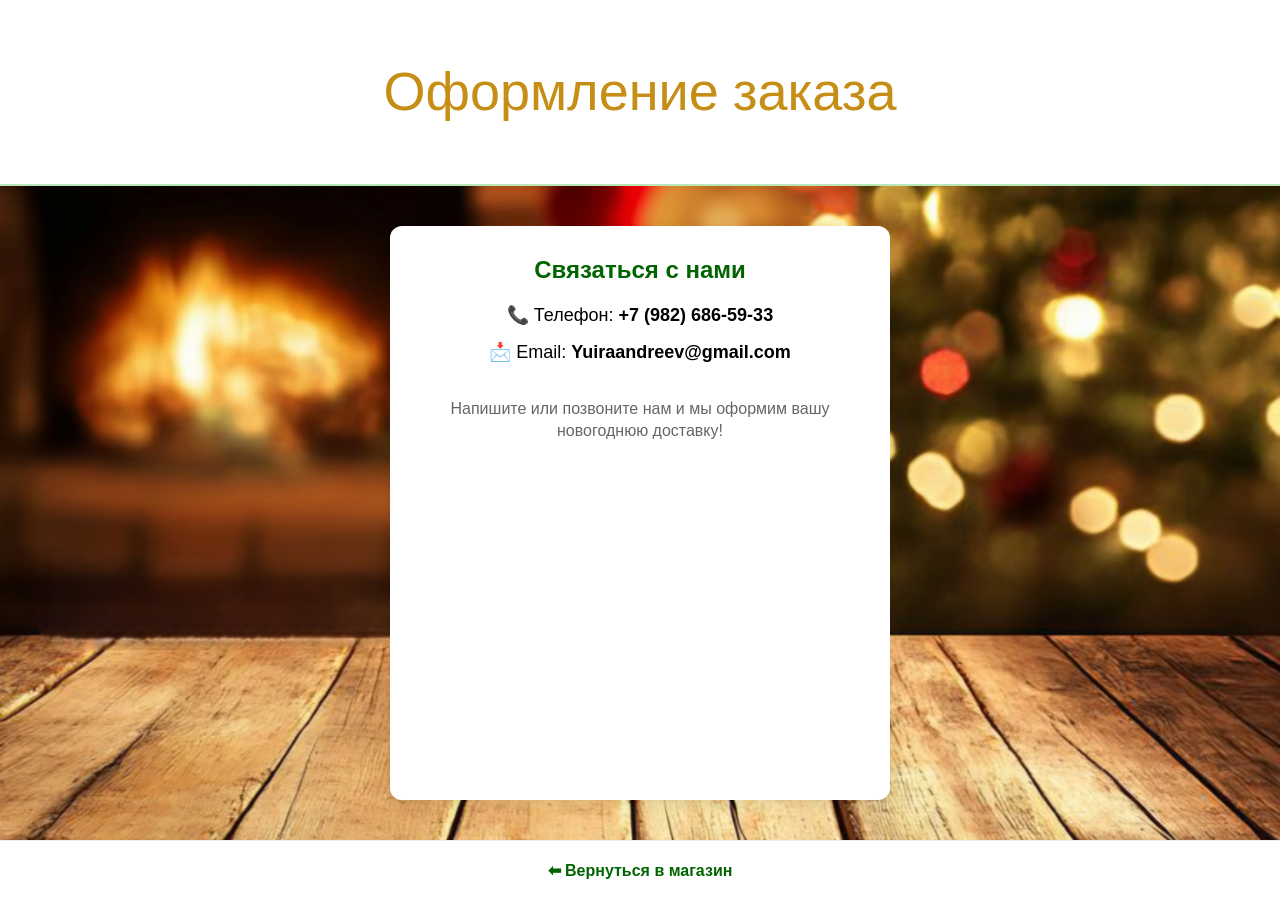
==== contacts.html @ 34fb2caa "Initial commit" ====
<!DOCTYPE html>
<html lang="ru">
<head>
    <meta charset="UTF-8">
    <meta name="viewport" content="width=device-width, initial-scale=1.0">
    <title>Контакты Goodwill</title>
    <link rel="stylesheet" href="style.css">
</head>
<body>
    

    <!-- Шапка страницы контактов -->
    <header class="header" style="background-image: url('https://media.tproger.ru/uploads/2018/12/new-year-cover.jpg');">
        <h1 class="hdr">Оформление заказа</h1>
    </header>

    <main style="display: flex; justify-content: center; align-items: center; padding: 40px 20px;">
        <!-- Карточка с контактной информацией -->
        <div class="product-card" style="max-width: 500px; width: 100%; padding: 30px; text-align: center; background: #fff; border-radius: 12px;">
            <h2 style="color: darkgreen; margin-bottom: 20px; font-family: sans-serif;">Связаться с нами</h2>
            <p style="font-size: 18px; margin-bottom: 15px; font-family: sans-serif;">📞 Телефон: <strong>+7 (982) 686-59-33</strong></p>
            <p style="font-size: 18px; margin-bottom: 15px; font-family: sans-serif;">📩 Email: <strong>Yuiraandreev@gmail.com</strong></p>
            <p style="font-size: 16px; color: #666; margin-top: 20px; font-family: sans-serif; line-height: 1.4;">
                Напишите или позвоните нам и мы оформим вашу новогоднюю доставку!
            </p>
        </div>
    </main>

    <footer class="footer">
        <a href="shop.html">⬅ Вернуться в магазин</a>
    </footer>

    <!-- Подключаем скрипт атмосферы (снег и плеер будут работать и тут!) -->
    <script src="script.js"></script>
</body>
</html>
---- style.css ----
* {
    margin: 0;
    padding: 0;
    box-sizing: border-box;
}

html, body {
    height: 100%;
}

body {
    display: flex;
    flex-direction: column;
    font-family: Arial, sans-serif;
}
/* Шапка сайта */
.header {
    /* ИСПРАВЛЕНО: возвращена оригинальная рабочая ссылка на новогоднюю картинку */
    background-image: url("https://media.tproger.ru/uploads/2018/12/new-year-cover.jpg");
    background-size: cover;
    background-position: center;
    background-repeat: no-repeat;
    border-bottom: 2px solid #b8e8b8;
    padding: 60px 0;
    text-align: center;
}


/* ШРИФТ */
@font-face {
    font-family: "Above the sky";
    src: url("fonts/gullever-font.woff") format("woff");
    font-weight: normal;
    font-style: normal;
    font-display: swap;
}

.hdr {
    font-size: 54px;
    font-weight: normal;
    color: darkgreen;
    font-family: "Above the sky", cursive, sans-serif;
    text-shadow: 
        -2px -2px 0 #fff,  
         2px -2px 0 #fff,
        -2px  2px 0 #fff,
         2px  2px 0 #fff;
}

/* ТЕКСТ INTRO */
.intro {
    text-align: center;
    font-size: 29px;
    font-weight: normal;
    color: rgb(198, 142, 1);
    font-family: "Above the sky", cursive, sans-serif;
    text-shadow: 0px 2px 0 #fff;
    padding: 30px 20px 10px 20px;
}

main {
    background-image: url("fonts/back3.jpg");
    background-size: cover;
    background-position: center;
    background-repeat: no-repeat;
    flex-grow: 1;
}

/* КНОПКА НА ГЛАВНОЙ СТРАНИЦЕ */
.catalog-preview {
    text-align: center;
    padding: 40px 20px;
}

.catalog-button {
    position: relative;
    display: block;
    max-width: 700px;
    height: 400px;
    margin: 0 auto;
    overflow: hidden;
    border-radius: 20px;
    text-decoration: none;
    box-shadow: 0 8px 25px rgba(0,0,0,0.15);
}

.catalog-button img {
    width: 100%;
    height: 100%;
    object-fit: cover;
    transition: 0.3s;
}

.catalog-overlay {
    position: absolute;
    inset: 0;
    display: flex;
    justify-content: center;
    align-items: center;
    background: rgba(0, 0, 0, 0.35);
    transition: 0.3s;
}

.catalog-overlay span {
    color: rgb(239, 216, 103);
    font-size: 42px;
    font-weight: bold;
    font-family: "Above the sky", cursive, sans-serif;
}

.catalog-button:hover img {
    transform: scale(1.08);
    filter: brightness(0.8);
}

.catalog-button:hover .catalog-overlay {
    background: rgba(0, 0, 0, 0.15);
}

.catalog-button:hover .catalog-overlay span {
    text-decoration: underline;
}

/* ==========================================================================
   ИДЕАЛЬНАЯ СЕТКА КАТАЛОГА (Строго плитка 3 в ряд ВСЕГДА, без переносов вниз)
   ========================================================================== */
/* ИДЕАЛЬНАЯ СИММЕТРИЧНАЯ СЕТКА */
.catalog-grid {
    display: grid;
    /* Строго 3 равные колонки */
    grid-template-columns: repeat(3, 1fr); 
    
    /* Промежуток МЕЖДУ карточками равен 30 пикселям */
    gap: 30px; 
    
    /* 🌟 Главный секрет: внутренние отступы СЛЕВА и СПРАВА от края страницы 
       теперь ТОЖЕ равны ровно 30 пикселям. Расстояния стали абсолютно одинаковыми! */
    padding: 40px 30px; 
    
    max-width: 1200px;
    margin: 0 auto;
    width: 100%;
}


/* Карточка товара */
.product-card {
    background: #fff;
    border-radius: 12px;
    overflow: hidden;
    box-shadow: 0 4px 15px rgba(0,0,0,0.1);
    transition: transform 0.3s ease;
    display: flex;
    flex-direction: column;
    height: 100%; /* Карточки будут строго одной высоты в ряду */
}

.product-card:hover {
    transform: translateY(-5px);
}

/* ПОДСТРАИВАЕМЫЙ КОНТЕЙНЕР КАРТИНКИ */
.product-image-container {
    width: 100%; 
    /* Пропорция высоты к ширине теперь всегда идеальные 4 к 5.
       При сужении браузера картинка будет гибко и плавно сжиматься сама! */
    aspect-ratio: 4 / 5; 
    background-size: cover;
    background-position: center;
    position: relative;
    display: flex;
    align-items: flex-end;
}


/* Сердечко */
.favorite-btn {
    position: absolute;
    top: 15px;
    right: 15px;
    background: rgba(255, 255, 255, 0.85);
    border: none;
    border-radius: 50%;
    width: 40px;
    height: 40px;
    cursor: pointer;
    font-size: 1.2rem;
    color: #cc3333;
    display: flex;
    align-items: center;
    justify-content: center;
    transition: background 0.2s, transform 0.1s;
}

.favorite-btn:hover {
    background: #fff;
    transform: scale(1.1);
}
/* Текст поверх картинки (плавно уменьшается при сжатии страницы) */
.product-overlay-text {
    background: linear-gradient(to top, rgba(0, 0, 0, 0.85) 0%, rgba(0, 0, 0, 0.4) 70%, rgba(0, 0, 0, 0) 100%);
    color: #fff;
    padding: 4%; /* Отступы теперь в процентах, чтобы тоже сжиматься */
    width: 100%;
    box-sizing: border-box;
}

.product-overlay-text h3 {
    margin: 0 0 6px 0;
    /* Магия clamp: шрифт будет плавно уменьшаться от 1.15rem до 0.8rem в зависимости от экрана */
    font-size: clamp(0.8rem, 1.5vw, 1.15rem); 
    font-weight: 600;
    line-height: 1.3;
}

.product-overlay-text .sku {
    margin: 0;
    font-size: clamp(0.65rem, 1.1vw, 0.8rem); /* Адаптивный размер артикула */
    opacity: 0.75;
}

/* Цены в подвале карточки (тоже плавно уменьшаются) */
.product-info-footer {
    padding: 4% 5%; /* Отступы адаптируются под размер карточки */
    display: flex;
    justify-content: space-between;
    align-items: center;
    background: #fafafa;
    border-top: 1px solid #eee;
    margin-top: auto;
}

.price {
    font-size: clamp(0.9rem, 1.8vw, 1.3rem); /* Цена сжимается и не ломает строку */
    font-weight: 700;
    color: #107c41;
}

.price-original {
    font-size: clamp(0.7rem, 1.2vw, 0.9rem); /* Евро-цена тоже уменьшается */
    color: #777;
    background-color: #eee;
    padding: 2px 6px;
    border-radius: 6px;
    font-weight: 600;
}


.justify-center {
    justify-content: center;
    text-align: center;
}


/* ФУТЕР И СНЕГ */
.footer {
    margin-top: auto;
    text-align: center;
    padding: 20px;
    background: #fff;
    border-top: 1px solid #eee;
}

.footer a {
    color: darkgreen;
    text-decoration: none;
    font-weight: bold;
}

.snowflake-container {
    position: fixed;
    top: 0;
    left: 0;
    width: 100%;
    height: 100%;
    pointer-events: none;
    z-index: 9999;
    overflow: hidden;
}

.snowflake {
    position: absolute;
    background: white;
    border-radius: 50%;
    filter: drop-shadow(0 0 3px rgba(255,255,255,0.8));
    animation: fall linear infinite;
    top: -10px;
}

@keyframes fall {
    0% { transform: translateY(0) translateX(0); opacity: 0; }
    10% { opacity: 0.8; }
    90% { opacity: 0.8; }
    100% { transform: translateY(105vh) translateX(50px); opacity: 0; }
}

/* Контейнер для музыкальной кнопки */
.music-player-container {
    position: fixed;
    bottom: 25px;
    left: 30px; /* Выровнено идеально по левому краю сетки каталога */
    z-index: 10000; /* Всегда поверх снега и карточек */
}

/* Красивая новогодняя кнопка */
.music-btn {
    background-color: darkgreen;
    color: white;
    border: 2px solid #b8e8b8;
    border-radius: 20px;
    padding: 10px 18px;
    font-size: 14px;
    font-weight: bold;
    cursor: pointer;
    box-shadow: 0 4px 15px rgba(0, 0, 0, 0.2);
    transition: all 0.3s ease;
}

.music-btn:hover {
    background-color: crimson; /* Меняет цвет на красный при наведении */
    transform: scale(1.05);
}

.music-btn.playing {
    background-color: crimson;
    box-shadow: 0 0 15px rgba(220, 20, 60, 0.6);
}

/* Стили для активного (занятого) сердечка, добавленного через JS */
.favorite-btn.is-favorite {
    background: #fff;
    color: #cc3333;
    animation: heartBeat 0.3s ease-in-out;
}

/* Красивая микро-анимация при клике на сердечко */
@keyframes heartBeat {
    0% { transform: scale(1); }
    50% { transform: scale(1.3); }
    100% { transform: scale(1); }
}
/* Выравниваем заголовок шапки и кнопку на одной линии */
/* Возвращаем заголовок строго по центру, а кнопку сдвигаем вправо */
.header {
    position: relative !important; /* Родтельский контейнер для отсчета координат */
    display: block !important;     /* Убираем flex с родителя, чтобы текст не смещался */
    text-align: center !important; /* Центрируем заголовок по старинке */
    padding: 60px 20px !important;
}

/* Оставляем надпись чётко по центру */
.header .hdr {
    display: inline-block !important;
    margin: 0 auto !important;
}

/* Настраиваем позицию кнопки «Избранное» справа от текста */
.header .music-btn {
    position: absolute !important;
    top: 50% !important;           /* Выравниваем ровно по центру высоты шапки */
    transform: translateY(-50%) !important; /* Идеальная вертикальная центровка */
    right: 40px !important;        /* Отступ от правого края страницы */
    margin: 0 !important;
}
/* Перекрашиваем главный заголовок на странице избранного в лёгкий красный цвет */
.header h1.hdr {
    color: rgb(198, 142, 21); /* Меняем darkgreen на приятный лёгкий красный */
}

/* Фиксируем аккуратный размер для левой кнопки «Купить» */
.header .buy-btn-left {
    position: absolute !important;
    top: 50% !important;                   /* Выравнивание по центру высоты шапки */
    transform: translateY(-50%) !important; /* Идеальная вертикальная центровка */
    left: 40px !important;                 /* Отступ от левого края экрана */
    margin: 0 !important;
    width: auto !important;                /* ИСПРАВЛЕНО: запрещаем кнопке растягиваться во всю ширину */
    max-width: 150px !important;           /* Ограничиваем максимальную ширину */
    padding: 10px 18px !important;         /* Компактные внутренние отступы, как у кнопки музыки */
    display: inline-block !important;      /* Делаем строчно-блочным элементом */
    text-align: center !important;
    background-color: darkgreen !important;
}

/* Эффект наведения */
.header .buy-btn-left:hover {
    background-color: crimson !important;
}
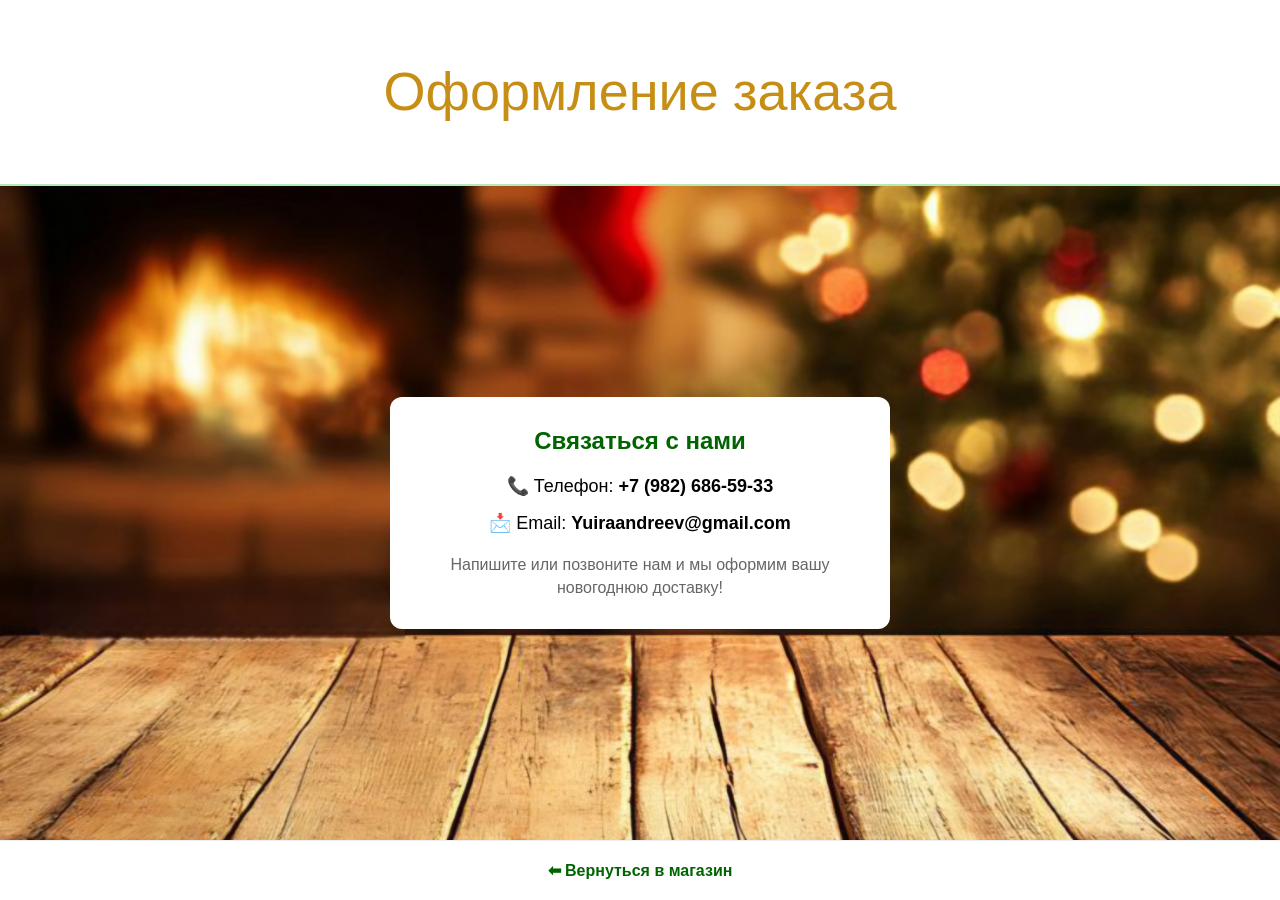
==== commit fcfd214e: "Update contacts.html" ====
--- a/contacts.html
+++ b/contacts.html
@@ -16,7 +16,7 @@
 
     <main style="display: flex; justify-content: center; align-items: center; padding: 40px 20px;">
         <!-- Карточка с контактной информацией -->
-        <div class="product-card" style="max-width: 500px; width: 100%; padding: 30px; text-align: center; background: #fff; border-radius: 12px;">
+        <div class="product-card1" style="max-width: 500px; width: 100%; padding: 30px; text-align: center; background: #fff; border-radius: 12px;">
             <h2 style="color: darkgreen; margin-bottom: 20px; font-family: sans-serif;">Связаться с нами</h2>
             <p style="font-size: 18px; margin-bottom: 15px; font-family: sans-serif;">📞 Телефон: <strong>+7 (982) 686-59-33</strong></p>
             <p style="font-size: 18px; margin-bottom: 15px; font-family: sans-serif;">📩 Email: <strong>Yuiraandreev@gmail.com</strong></p>
--- a/style.css
+++ b/style.css
@@ -152,7 +152,7 @@
     transition: transform 0.3s ease;
     display: flex;
     flex-direction: column;
-    height: 100%; /* Карточки будут строго одной высоты в ряду */
+    height: auto; /* Карточки будут строго одной высоты в ряду */
 }
 
 .product-card:hover {
@@ -386,3 +386,165 @@
 .header .buy-btn-left:hover {
     background-color: crimson !important;
 }
+/* 1. КОМПЬЮТЕР И ПЛАНШЕТЫ (от 481px и шире) */
+/* Карточки НЕ сжимаются меньше 240px — при сужении окна они просто переносятся на строку ниже */
+.catalog-grid {
+    display: grid;
+    grid-template-columns: repeat(auto-fill, minmax(240px, 1fr));
+    gap: 20px;
+    padding: 20px;
+}
+
+/* На компьютере баннер "Игрушки" и карточка контактов тоже не сжимаются и не растягиваются */
+.catalog-button {
+    width: 100%;
+    max-width: 450px;
+    margin: 0 auto;
+}
+
+main .product-card {
+    max-width: 450px !important;
+    width: 100% !important;
+}
+
+/* 2. ТОЛЬКО РЕАЛЬНЫЕ ТЕЛЕФОНЫ (экраны уже 480px) */
+@media (max-width: 600px) {
+    /* Строго 2 карточки в ряд только на смартфоне */
+    .catalog-grid {
+        grid-template-columns: repeat(2, 1fr);
+        gap: 10px;
+        padding: 10px;
+    }
+
+    .catalog-grid .product-card {
+        padding: 10px;
+    }
+
+    .catalog-grid .product-card h3 {
+        font-size: 14px;
+    }
+
+    .catalog-grid .product-card img {
+        height: 140px;
+        object-fit: cover;
+    }
+
+    /* Главная страница на телефоне */
+    .catalog-button {
+        max-width: 340px;
+        height: 220px;
+    }
+
+    /* Квадратный блок контактов на телефоне */
+    main .product-card {
+        max-width: 320px !important;
+        aspect-ratio: 1 / 1;
+        display: flex;
+        flex-direction: column;
+        justify-content: center;
+    }
+
+    /* Шапка сайта на телефоне */
+    .header {
+        flex-direction: column;
+        gap: 10px;
+        padding: 15px 10px;
+        text-align: center;
+    }
+
+    .hdr {
+        font-size: 24px;
+        margin: 0;
+    }
+}
+/* Закрываем оборванную шапку из конца вашего файла */
+.header {
+    position: relative !important;
+    display: block !important;
+    text-align: center;
+}
+
+/* ==========================================================================
+   СЕТКА КАТАЛОГА: СТРОГО 3 В РЯД НА ПК
+   ========================================================================== */
+.catalog-grid,
+.products-grid,
+#productsGrid {
+    display: grid !important;
+    grid-template-columns: repeat(3, minmax(0, 1fr)) !important;
+    gap: 30px !important;
+    padding: 40px 30px;
+    max-width: 1200px;
+    margin: 0 auto;
+    width: 100%;
+}
+
+/* ==========================================================================
+   АДАПТАЦИЯ СТРОГО ПОД ТЕЛЕФОНЫ (Экраны до 600px)
+   ========================================================================== */
+@media (max-width: 600px) {
+    /* 1. Шапка: уменьшаем огромный шрифт, чтобы заголовок влезал в экран */
+    .header {
+        padding: 35px 15px;
+    }
+
+    .hdr {
+        font-size: 32px;
+        line-height: 1.2;
+    }
+
+    /* 2. Главная страница (index.html): убираем сильное растяжение */
+    .intro {
+        font-size: 20px;
+        padding: 20px 15px 10px;
+    }
+
+    .catalog-preview {
+        padding: 20px 15px;
+    }
+
+    .catalog-button {
+        max-width: 340px;
+        height: 220px; /* Фиксированная высота, чтобы картинка не вытягивалась */
+    }
+
+    .catalog-overlay span {
+        font-size: 30px;
+    }
+
+    /* 3. Каталог и Избранное: строго 2 карточки в ряд */
+    .catalog-grid,
+    .products-grid,
+    #productsGrid {
+        grid-template-columns: repeat(2, minmax(0, 1fr)) !important;
+        gap: 10px !important;
+        padding: 15px 10px !important;
+    }
+
+    /* 4. Страница контактов (contacts.html): компактный квадратный блок */
+    main .product-card {
+        max-width: 310px !important;
+        width: 90% !important;
+        aspect-ratio: 1 / 1;
+        padding: 20px !important;
+        display: flex;
+        flex-direction: column;
+        justify-content: center;
+    }
+
+    main .product-card p {
+        font-size: 14px !important;
+        word-break: break-word;
+    }
+
+    /* 5. Кнопка музыки чуть компактнее в углу */
+    .music-player-container {
+        bottom: 15px;
+        left: 15px;
+    }
+
+    .music-btn {
+        padding: 8px 14px;
+        font-size: 12px;
+    }
+}
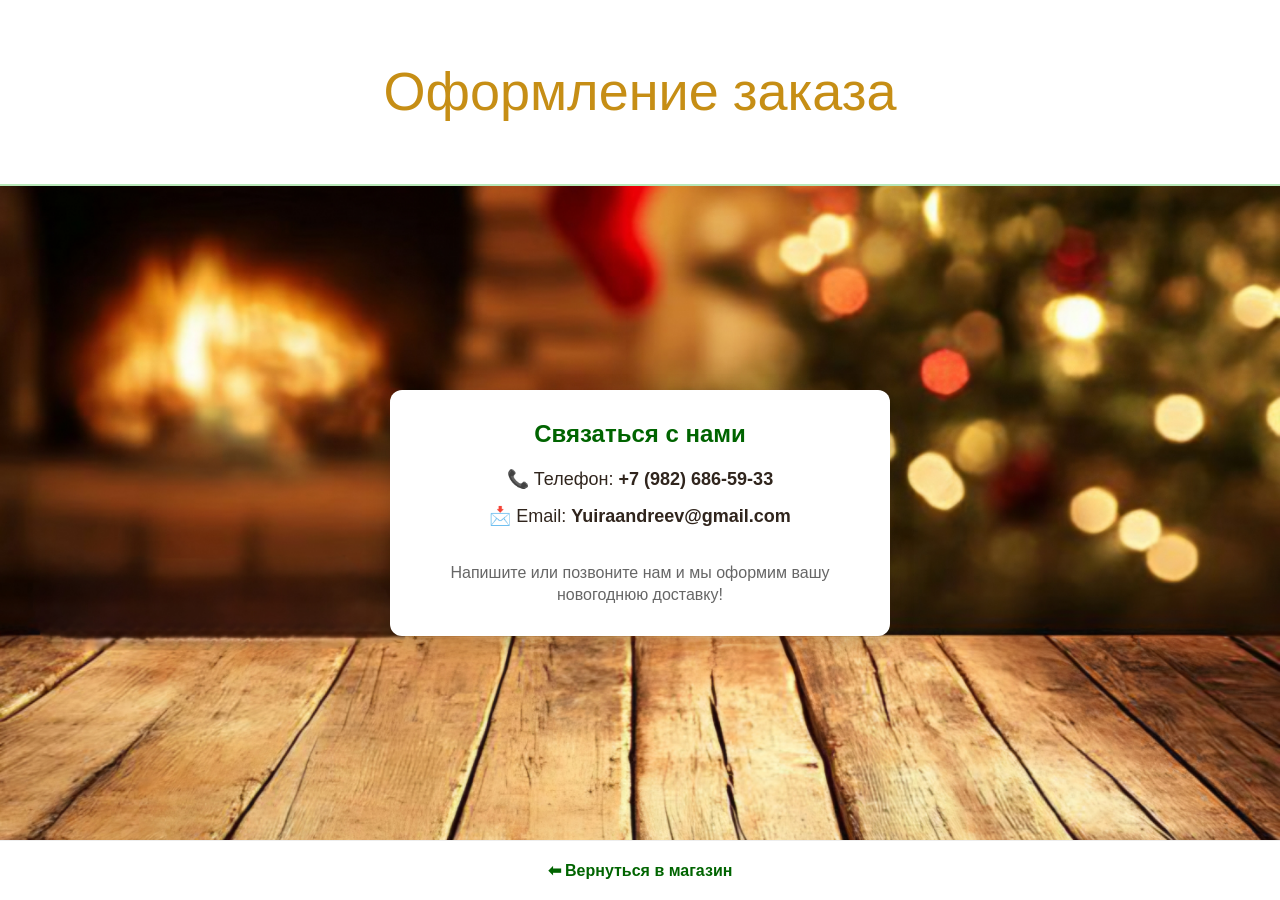
==== commit 3156ed69: "Update contacts.html" ====
--- a/contacts.html
+++ b/contacts.html
@@ -4,7 +4,9 @@
     <meta charset="UTF-8">
     <meta name="viewport" content="width=device-width, initial-scale=1.0">
     <title>Контакты Goodwill</title>
-    <link rel="stylesheet" href="style.css">
+    <link rel="stylesheet" href="style.css?v=7">
+    <link rel="stylesheet" href="products.css?v=7">
+
 </head>
 <body>
     
--- a/products.css
+++ b/products.css
@@ -0,0 +1,248 @@
+/* =====================================
+   ОСНОВНОЙ КОНТЕЙНЕР КАТАЛОГА
+===================================== */
+
+.catalog {
+    width: min(1200px, 94%);
+    margin: 40px auto;
+}
+
+.catalog-heading {
+    text-align: center;
+    margin-bottom: 32px;
+}
+
+.catalog-heading h1 {
+    margin: 0 0 12px;
+    color: #f5e3c1;
+    font-family: Georgia, "Times New Roman", serif;
+    font-size: clamp(28px, 4vw, 42px);
+    text-shadow: 0 2px 12px rgb(0 0 0 / 40%);
+}
+
+.catalog-heading p {
+    margin: 0;
+    color: #f0dfca;
+    font-size: 16px;
+    line-height: 1.5;
+}
+
+/* =====================================
+   СЕТКА КОЛОНОК (СТРОГО 3 В РЯД НА ПК)
+===================================== */
+
+.products-grid,
+#productsGrid,
+.catalog-grid {
+    display: grid;
+    grid-template-columns: repeat(3, minmax(0, 1fr));
+    gap: 28px;
+    align-items: stretch;
+}
+
+/* =====================================
+   КАРТОЧКА ТОВАРА
+===================================== */
+
+.product-card1 {
+    display: flex;
+    flex-direction: column;
+    width: 100%;
+    min-width: 0;
+    overflow: hidden;
+
+    border-radius: 16px;
+    background: #f7f1e7;
+    color: #30251d;
+
+    box-shadow: 0 8px 24px rgb(0 0 0 / 20%);
+    transition: transform 0.25s ease, box-shadow 0.25s ease;
+    height: auto;
+}
+
+.product-card1:hover {
+    transform: translateY(-5px);
+    box-shadow: 0 14px 30px rgb(0 0 0 / 30%);
+}
+
+.product-image-wrapper {
+    position: relative;
+    overflow: hidden;
+    aspect-ratio: 4 / 5;
+    background: #e5d8c6;
+}
+
+.product-image {
+    display: block;
+    width: 100%;
+    height: 100%;
+    object-fit: cover;
+    transition: transform 0.35s ease;
+}
+
+.product-card1:hover .product-image {
+    transform: scale(1.035);
+}
+
+.product-image-wrapper.image-missing::after {
+    content: "Фотография недоступна";
+    position: absolute;
+    inset: 0;
+    display: grid;
+    place-items: center;
+    padding: 12px;
+    color: #65574b;
+    text-align: center;
+    font-size: 14px;
+    background: #e5d8c6;
+}
+
+.product-image-wrapper.image-missing .product-image {
+    opacity: 0;
+}
+
+/* =====================================
+   КНОПКА ИЗБРАННОГО
+===================================== */
+
+.favorite-button {
+    position: absolute;
+    top: 12px;
+    right: 12px;
+    z-index: 1;
+
+    display: grid;
+    place-items: center;
+
+    width: 42px;
+    height: 42px;
+    padding: 0;
+
+    border: none;
+    border-radius: 50%;
+
+    background: rgb(255 255 255 / 95%);
+    color: #a64b4b;
+
+    font-size: 25px;
+    line-height: 1;
+    cursor: pointer;
+
+    transition: transform 0.2s ease, background 0.2s ease;
+}
+
+.favorite-button:hover {
+    transform: scale(1.08);
+}
+
+.favorite-button.is-favorite {
+    background: #a64b4b;
+    color: white;
+}
+
+.favorite-button:focus-visible {
+    outline: 3px solid #c49a57;
+    outline-offset: 3px;
+}
+
+/* =====================================
+   ТЕКСТОВАЯ ЧАСТЬ
+===================================== */
+
+.product-info {
+    display: flex;
+    flex-direction: column;
+    flex: 1;
+    padding: 18px;
+}
+
+.product-name {
+    margin: 0 0 10px;
+    color: #30251d;
+    font-size: 17px;
+    font-weight: 700;
+    line-height: 1.4;
+    overflow-wrap: anywhere;
+}
+
+.product-article {
+    margin: 0 0 16px;
+    color: #786b5e;
+    font-size: 13px;
+    line-height: 1.5;
+}
+
+.product-price {
+    margin: auto 0 0;
+    padding-top: 8px;
+    color: #355744;
+    font-size: 22px;
+    font-weight: 700;
+    line-height: 1.3;
+}
+
+/* =====================================
+   ТЕЛЕФОНЫ: РОВНО 2 ТОВАРА В РЯД
+===================================== */
+
+@media (max-width: 600px) {
+    .catalog {
+        width: 94%;
+        margin: 20px auto;
+    }
+
+    .catalog-heading {
+        margin-bottom: 18px;
+    }
+
+    .products-grid,
+    #productsGrid,
+    .catalog-grid {
+        grid-template-columns: repeat(2, minmax(0, 1fr));
+        gap: 10px;
+    }
+
+    .product-card1 {
+        border-radius: 12px;
+    }
+
+    .favorite-button {
+        top: 8px;
+        right: 8px;
+        width: 34px;
+        height: 34px;
+        font-size: 19px;
+    }
+
+    .product-info {
+        padding: 10px;
+    }
+
+    .product-name {
+        font-size: 14px;
+        margin-bottom: 6px;
+        line-height: 1.25;
+    }
+
+    .product-article {
+        font-size: 11px;
+        margin-bottom: 10px;
+    }
+
+    .product-price {
+        font-size: 17px;
+        padding-top: 4px;
+    }
+}
+
+/* =====================================
+   УВАЖАЕМ НАСТРОЙКУ УМЕНЬШЕНИЯ АНИМАЦИИ
+===================================== */
+
+@media (prefers-reduced-motion: reduce) {
+    .product-card1,
+    .product-image,
+    .favorite-button {
+        transition: none;
+    }
+}
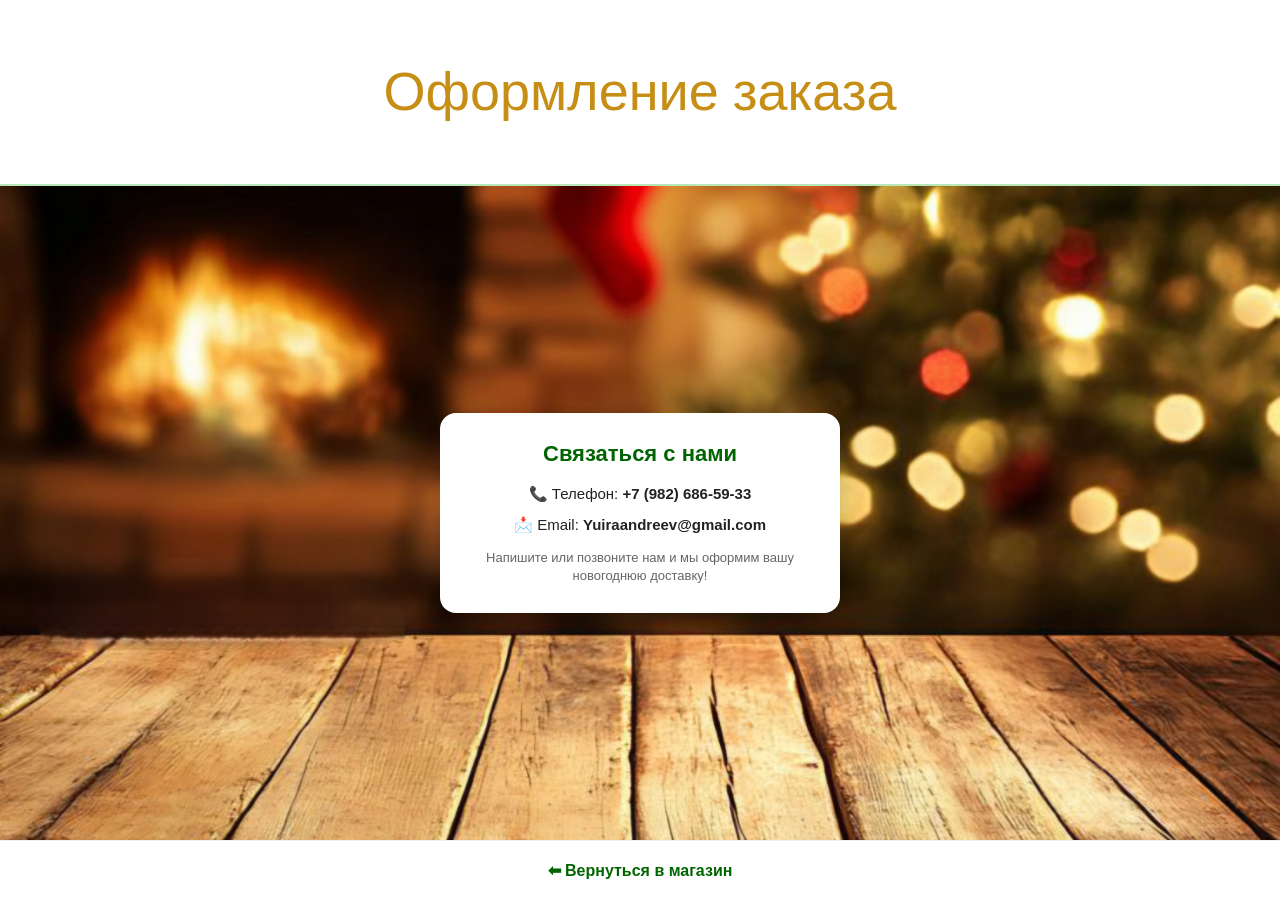
==== commit 327a5524: "Update contacts.html" ====
--- a/contacts.html
+++ b/contacts.html
@@ -16,17 +16,17 @@
         <h1 class="hdr">Оформление заказа</h1>
     </header>
 
-    <main style="display: flex; justify-content: center; align-items: center; padding: 40px 20px;">
-        <!-- Карточка с контактной информацией -->
-        <div class="product-card1" style="max-width: 500px; width: 100%; padding: 30px; text-align: center; background: #fff; border-radius: 12px;">
-            <h2 style="color: darkgreen; margin-bottom: 20px; font-family: sans-serif;">Связаться с нами</h2>
-            <p style="font-size: 18px; margin-bottom: 15px; font-family: sans-serif;">📞 Телефон: <strong>+7 (982) 686-59-33</strong></p>
-            <p style="font-size: 18px; margin-bottom: 15px; font-family: sans-serif;">📩 Email: <strong>Yuiraandreev@gmail.com</strong></p>
-            <p style="font-size: 16px; color: #666; margin-top: 20px; font-family: sans-serif; line-height: 1.4;">
+        <main class="contacts-page">
+        <div class="contacts-box">
+            <h2>Связаться с нами</h2>
+            <p class="contact-item">📞 Телефон: <strong>+7 (982) 686-59-33</strong></p>
+            <p class="contact-item">📩 Email: <strong>Yuiraandreev@gmail.com</strong></p>
+            <p class="contact-note">
                 Напишите или позвоните нам и мы оформим вашу новогоднюю доставку!
             </p>
         </div>
     </main>
+
 
     <footer class="footer">
         <a href="shop.html">⬅ Вернуться в магазин</a>
--- a/style.css
+++ b/style.css
@@ -406,57 +406,6 @@
     max-width: 450px !important;
     width: 100% !important;
 }
-
-/* 2. ТОЛЬКО РЕАЛЬНЫЕ ТЕЛЕФОНЫ (экраны уже 480px) */
-@media (max-width: 600px) {
-    /* Строго 2 карточки в ряд только на смартфоне */
-    .catalog-grid {
-        grid-template-columns: repeat(2, 1fr);
-        gap: 10px;
-        padding: 10px;
-    }
-
-    .catalog-grid .product-card {
-        padding: 10px;
-    }
-
-    .catalog-grid .product-card h3 {
-        font-size: 14px;
-    }
-
-    .catalog-grid .product-card img {
-        height: 140px;
-        object-fit: cover;
-    }
-
-    /* Главная страница на телефоне */
-    .catalog-button {
-        max-width: 340px;
-        height: 220px;
-    }
-
-    /* Квадратный блок контактов на телефоне */
-    main .product-card {
-        max-width: 320px !important;
-        aspect-ratio: 1 / 1;
-        display: flex;
-        flex-direction: column;
-        justify-content: center;
-    }
-
-    /* Шапка сайта на телефоне */
-    .header {
-        flex-direction: column;
-        gap: 10px;
-        padding: 15px 10px;
-        text-align: center;
-    }
-
-    .hdr {
-        font-size: 24px;
-        margin: 0;
-    }
-}
 /* Закрываем оборванную шапку из конца вашего файла */
 .header {
     position: relative !important;
@@ -505,7 +454,7 @@
 
     .catalog-button {
         max-width: 340px;
-        height: 220px; /* Фиксированная высота, чтобы картинка не вытягивалась */
+        height: 220px;
     }
 
     .catalog-overlay span {
@@ -521,19 +470,27 @@
         padding: 15px 10px !important;
     }
 
-    /* 4. Страница контактов (contacts.html): компактный квадратный блок */
+    /* 4. Страница контактов (contacts.html): аккуратная карточка и надпись «Связаться с нами» */
     main .product-card {
-        max-width: 310px !important;
-        width: 90% !important;
-        aspect-ratio: 1 / 1;
-        padding: 20px !important;
+        max-width: 320px !important;
+        width: 92% !important;
+        aspect-ratio: auto !important;
+        padding: 20px 15px !important;
         display: flex;
         flex-direction: column;
         justify-content: center;
     }
 
+    main .product-card h2 {
+        font-size: 20px !important;
+        margin-bottom: 14px !important;
+        line-height: 1.2 !important;
+    }
+
     main .product-card p {
         font-size: 14px !important;
+        margin-bottom: 10px !important;
+        line-height: 1.35 !important;
         word-break: break-word;
     }
 
@@ -548,3 +505,65 @@
         font-size: 12px;
     }
 }
+/* ==========================================================================
+   СТРАНИЦА КОНТАКТОВ (ВНЕШНИЙ CSS)
+   ========================================================================== */
+main.contacts-page {
+    display: flex;
+    justify-content: center;
+    align-items: center;
+    padding: 30px 15px;
+}
+
+.contacts-box {
+    width: 400px;
+    max-width: 100%;
+    height: fit-content;
+    padding: 28px 24px;
+    background: #ffffff;
+    border-radius: 16px;
+    box-shadow: 0 8px 25px rgba(0, 0, 0, 0.25);
+    text-align: center;
+    font-family: Arial, sans-serif;
+    color: #222;
+}
+
+.contacts-box h2 {
+    color: darkgreen;
+    font-size: 22px;
+    margin: 0 0 16px 0;
+}
+
+.contacts-box p {
+    font-size: 15px;
+    margin: 0 0 10px 0;
+    line-height: 1.4;
+}
+
+.contacts-box .contact-note {
+    font-size: 13px;
+    color: #666;
+    margin-top: 14px;
+    margin-bottom: 0;
+}
+
+@media (max-width: 600px) {
+    .contacts-box {
+        width: 300px;
+        padding: 20px 16px;
+    }
+
+    .contacts-box h2 {
+        font-size: 18px;
+        margin-bottom: 12px;
+    }
+
+    .contacts-box p {
+        font-size: 13px;
+        word-break: break-word;
+    }
+
+    .contacts-box .contact-note {
+        font-size: 12px;
+    }
+}
